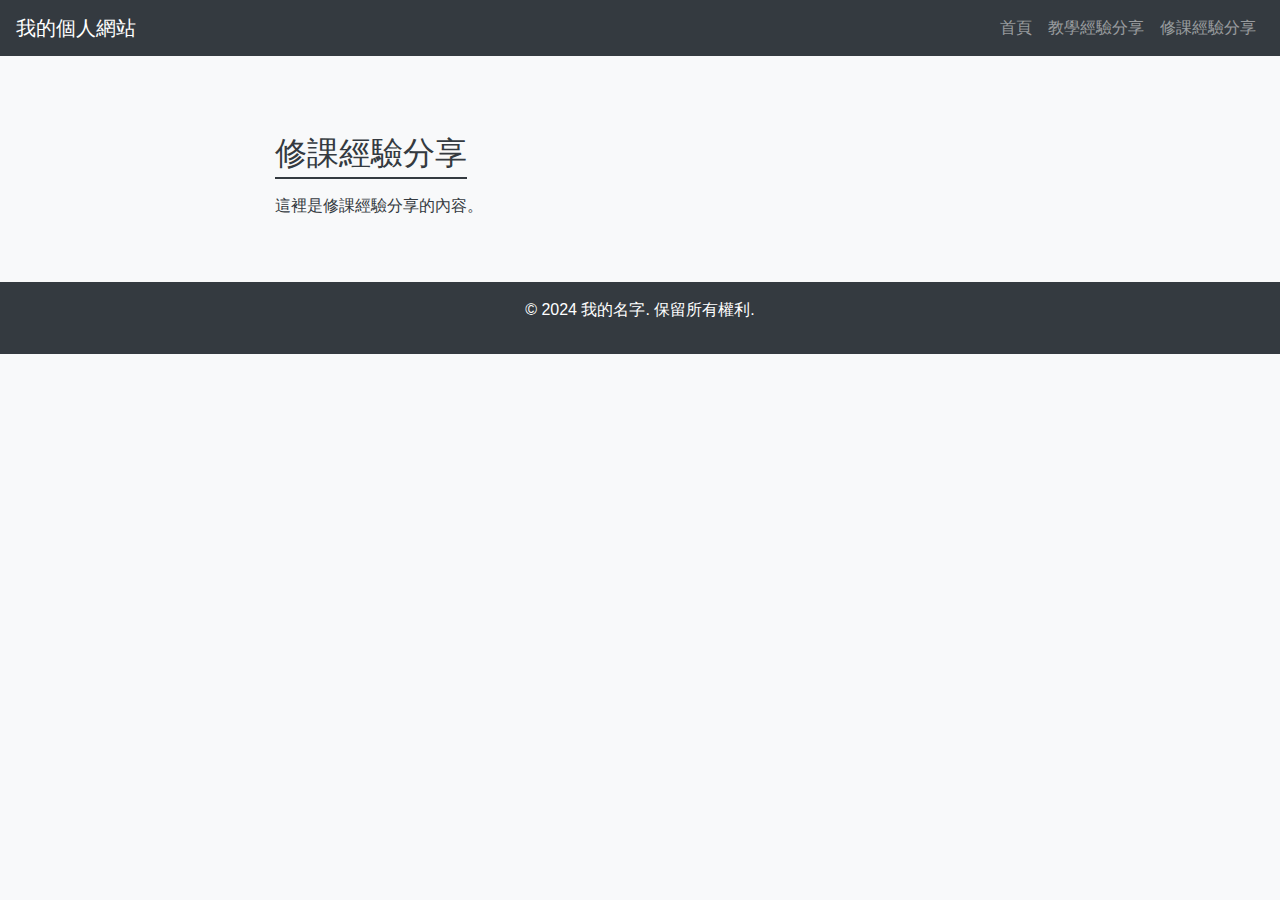
==== course_experience.html @ dadbc4b6 "選單" ====
<!DOCTYPE html>
<html lang="zh-Hant">

<head>
    <meta charset="UTF-8">
    <meta name="viewport" content="width=device-width, initial-scale=1.0">
    <title>修課經驗分享</title>
    <link href="https://maxcdn.bootstrapcdn.com/bootstrap/4.5.2/css/bootstrap.min.css" rel="stylesheet">
    <link rel="stylesheet" href="styles.css">
</head>

<body>
    <header class="header bg-dark text-white">
        <nav class="navbar navbar-expand-lg navbar-dark bg-dark">
            <a class="navbar-brand" href="index.html">我的個人網站</a>
            <button class="navbar-toggler" type="button" data-toggle="collapse" data-target="#navbarNav" aria-controls="navbarNav" aria-expanded="false" aria-label="Toggle navigation">
                <span class="navbar-toggler-icon"></span>
            </button>
            <div class="collapse navbar-collapse" id="navbarNav">
                <ul class="navbar-nav ml-auto">
                    <li class="nav-item">
                        <a class="nav-link" href="index.html">首頁</a>
                    </li>
                    <li class="nav-item">
                        <a class="nav-link" href="teaching_experience.html">教學經驗分享</a>
                    </li>
                    <li class="nav-item">
                        <a class="nav-link" href="course_experience.html">修課經驗分享</a>
                    </li>
                </ul>
            </div>
        </nav>
    </header>

    <div class="container mt-5 mb-5">
        <div class="row justify-content-center">
            <div class="col-lg-8">
                <h2 class="section-title">修課經驗分享</h2>
                <p>這裡是修課經驗分享的內容。</p>
            </div>
        </div>
    </div>

    <footer class="footer bg-dark text-white text-center py-3">
        <p>© 2024 我的名字. 保留所有權利.</p>
    </footer>

    <script src="https://code.jquery.com/jquery-3.5.1.slim.min.js"></script>
    <script src="https://cdn.jsdelivr.net/npm/@popperjs/core@2.5.4/dist/umd/popper.min.js"></script>
    <script src="https://maxcdn.bootstrapcdn.com/bootstrap/4.5.2/js/bootstrap.min.js"></script>
</body>

</html>
---- styles.css ----
body {
    background-color: #f8f9fa;
    color: #343a40;
}

.header, .footer {
    background-color: #343a40;
    color: #ffffff;
}

.container {
    margin-top: 50px;
    margin-bottom: 50px;
}

.profile-img {
    max-width: 200px;
    margin-bottom: 20px;
}

.section-title {
    margin-top: 30px;
    margin-bottom: 15px;
    border-bottom: 2px solid #343a40;
    padding-bottom: 5px;
    display: inline-block;
}

.experience-item {
    margin-bottom: 15px;
}

.experience-item::before {
    content: "•";
    color: #343a40;
    display: inline-block;
    width: 1em;
    margin-left: -1em;
}

.fade-in {
    opacity: 0;
    transition: opacity 1s;
}

.fade-in.visible {
    opacity: 1;
}
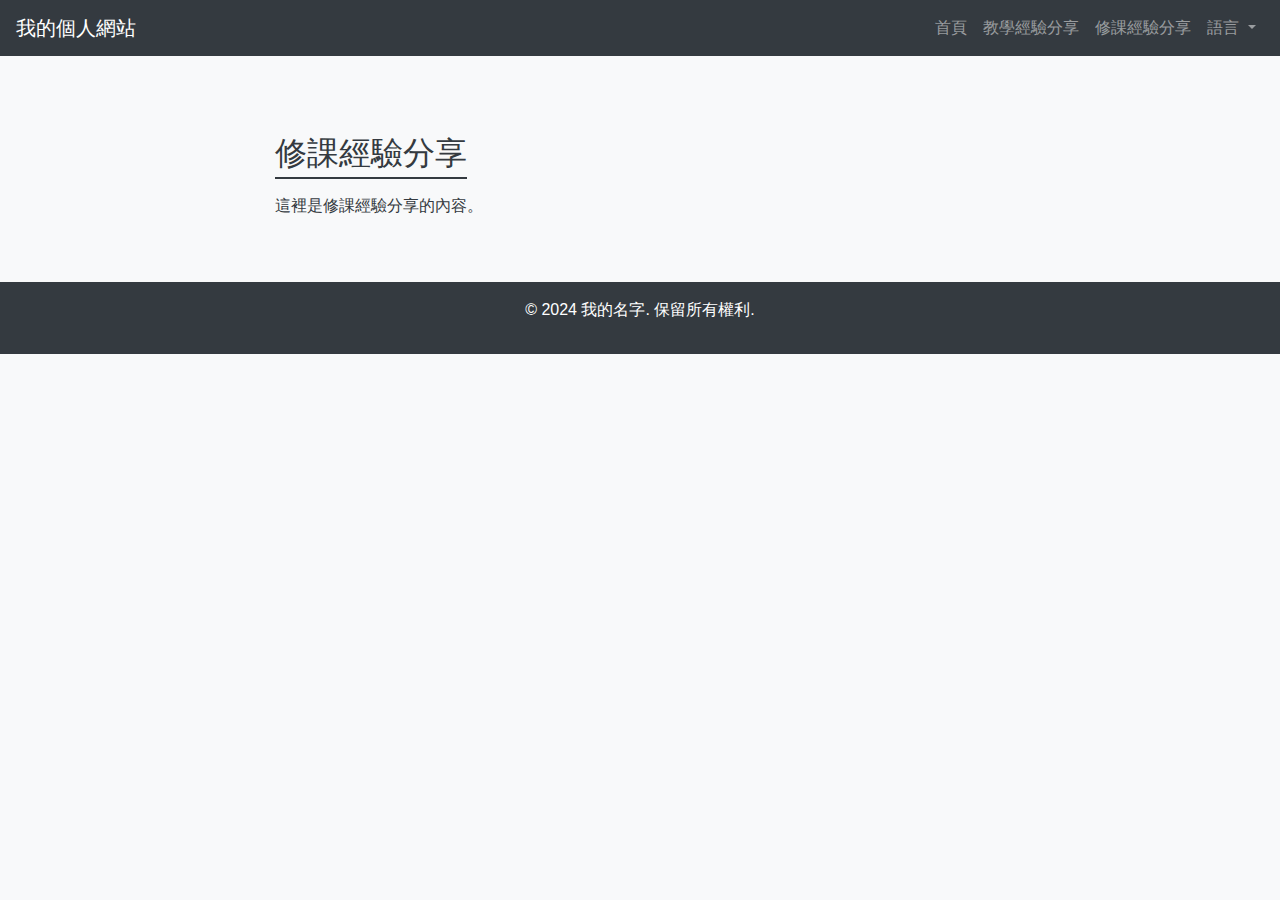
==== commit 90fff108: "UD header add languages" ====
--- a/course_experience.html
+++ b/course_experience.html
@@ -12,14 +12,14 @@
 <body>
     <header class="header bg-dark text-white">
         <nav class="navbar navbar-expand-lg navbar-dark bg-dark">
-            <a class="navbar-brand" href="index.html">我的個人網站</a>
+            <a class="navbar-brand" href="#">我的個人網站</a>
             <button class="navbar-toggler" type="button" data-toggle="collapse" data-target="#navbarNav" aria-controls="navbarNav" aria-expanded="false" aria-label="Toggle navigation">
                 <span class="navbar-toggler-icon"></span>
             </button>
             <div class="collapse navbar-collapse" id="navbarNav">
                 <ul class="navbar-nav ml-auto">
                     <li class="nav-item">
-                        <a class="nav-link" href="index.html">首頁</a>
+                        <a class="nav-link" href="#">首頁</a>
                     </li>
                     <li class="nav-item">
                         <a class="nav-link" href="teaching_experience.html">教學經驗分享</a>
@@ -27,11 +27,21 @@
                     <li class="nav-item">
                         <a class="nav-link" href="course_experience.html">修課經驗分享</a>
                     </li>
+                    <li class="nav-item dropdown">
+                        <a class="nav-link dropdown-toggle" href="#" id="languageDropdown" role="button" data-toggle="dropdown" aria-haspopup="true" aria-expanded="false">
+                            語言
+                        </a>
+                        <div class="dropdown-menu" aria-labelledby="languageDropdown">
+                            <a class="dropdown-item" href="#">正體中文</a>
+                            <a class="dropdown-item" href="#">日本語</a>
+                            <a class="dropdown-item" href="#">English</a>
+                        </div>
+                    </li>
                 </ul>
             </div>
         </nav>
     </header>
-
+    
     <div class="container mt-5 mb-5">
         <div class="row justify-content-center">
             <div class="col-lg-8">
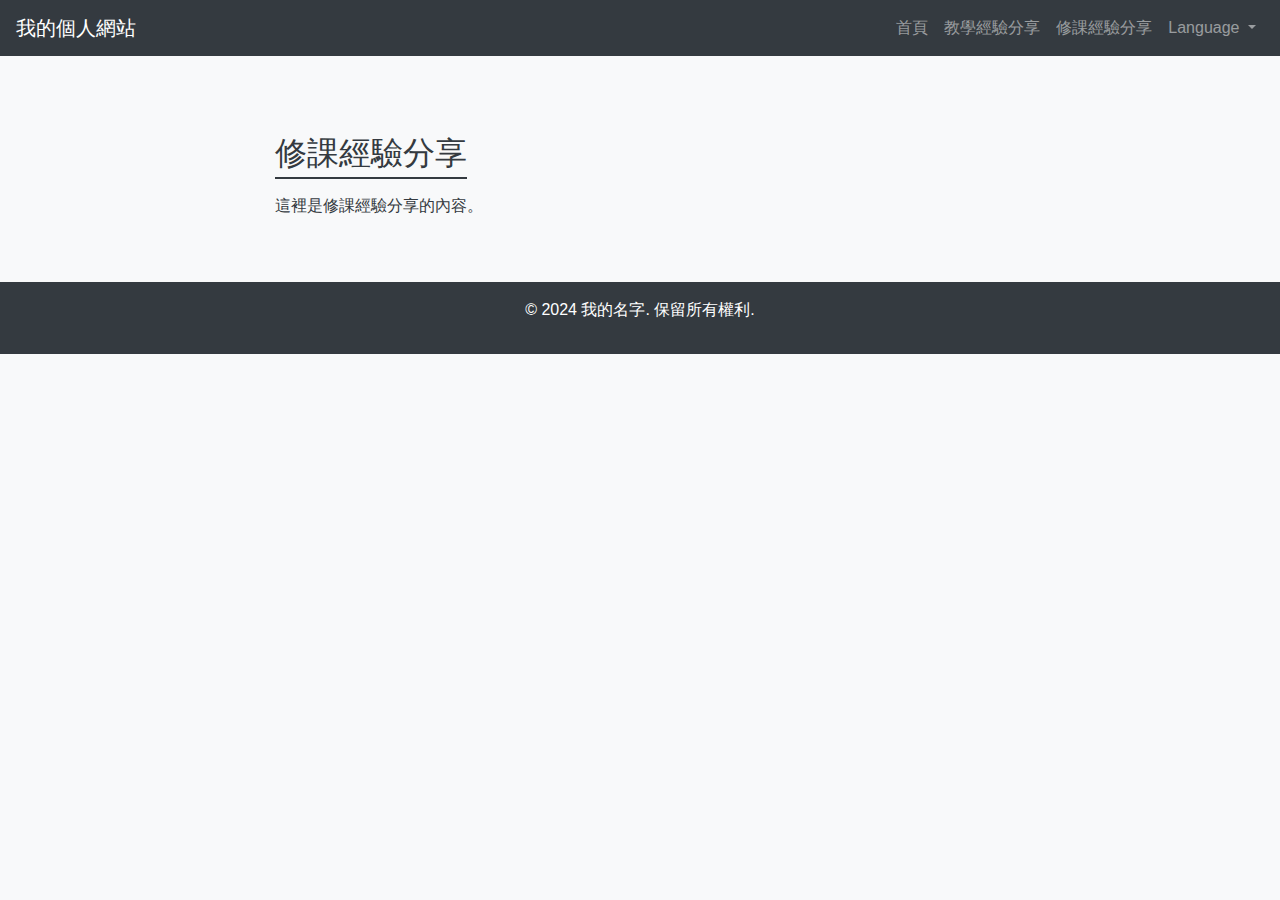
==== commit 7bcb1471: "AJ" ====
--- a/course_experience.html
+++ b/course_experience.html
@@ -19,7 +19,7 @@
             <div class="collapse navbar-collapse" id="navbarNav">
                 <ul class="navbar-nav ml-auto">
                     <li class="nav-item">
-                        <a class="nav-link" href="#">首頁</a>
+                        <a class="nav-link" href="https://hungyiyu.github.io/">首頁</a>
                     </li>
                     <li class="nav-item">
                         <a class="nav-link" href="teaching_experience.html">教學經驗分享</a>
@@ -29,9 +29,9 @@
                     </li>
                     <li class="nav-item dropdown">
                         <a class="nav-link dropdown-toggle" href="#" id="languageDropdown" role="button" data-toggle="dropdown" aria-haspopup="true" aria-expanded="false">
-                            語言
+                            Language
                         </a>
-                        <div class="dropdown-menu" aria-labelledby="languageDropdown">
+                        <div class="dropdown-menu dropdown-menu-right" aria-labelledby="languageDropdown">
                             <a class="dropdown-item" href="#">正體中文</a>
                             <a class="dropdown-item" href="#">日本語</a>
                             <a class="dropdown-item" href="#">English</a>
@@ -40,8 +40,7 @@
                 </ul>
             </div>
         </nav>
-    </header>
-    
+    </header>    
     <div class="container mt-5 mb-5">
         <div class="row justify-content-center">
             <div class="col-lg-8">
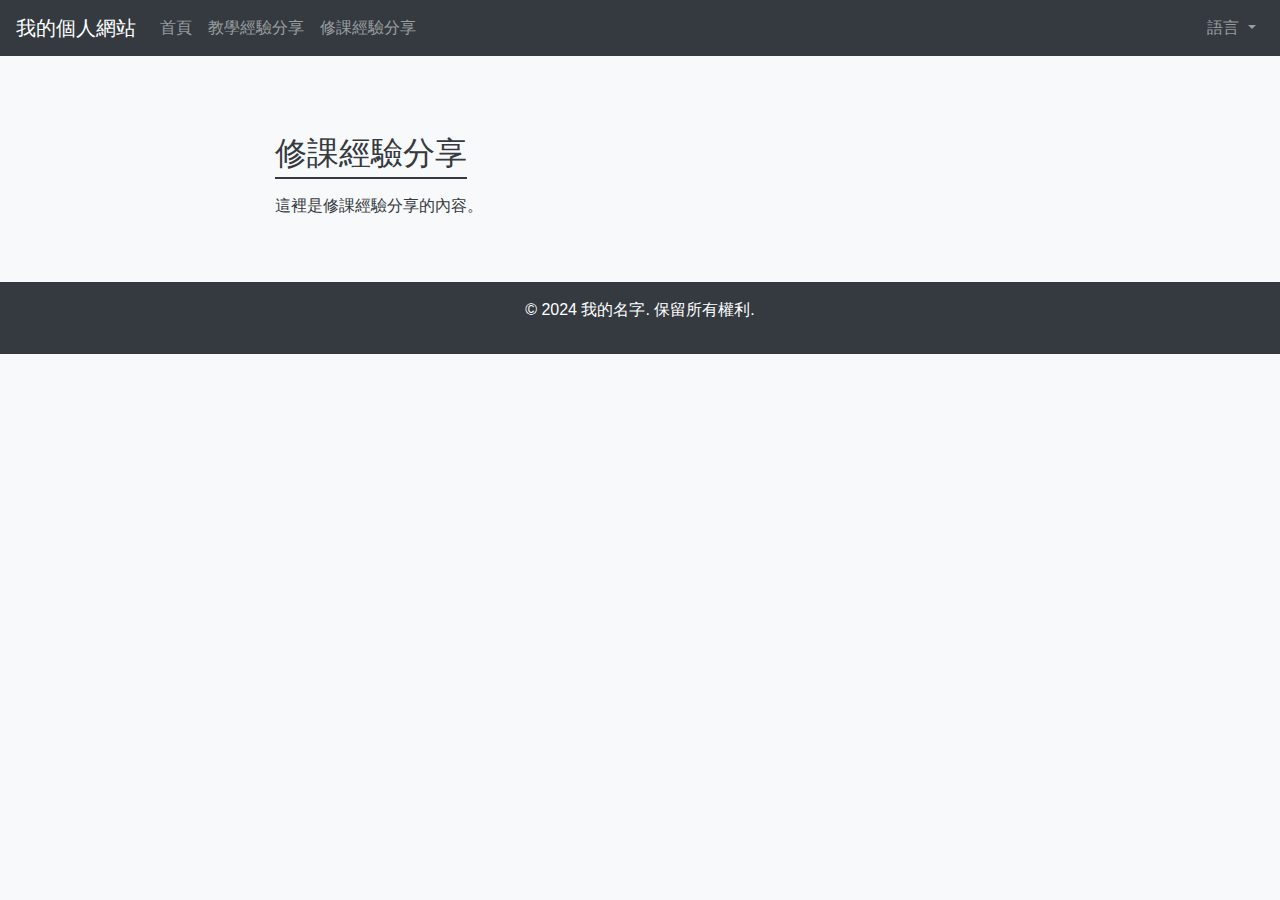
==== commit 577328e1: "AD" ====
--- a/course_experience.html
+++ b/course_experience.html
@@ -17,9 +17,9 @@
                 <span class="navbar-toggler-icon"></span>
             </button>
             <div class="collapse navbar-collapse" id="navbarNav">
-                <ul class="navbar-nav ml-auto">
+                <ul class="navbar-nav mr-auto">
                     <li class="nav-item">
-                        <a class="nav-link" href="https://hungyiyu.github.io/">首頁</a>
+                        <a class="nav-link" href="#">首頁</a>
                     </li>
                     <li class="nav-item">
                         <a class="nav-link" href="teaching_experience.html">教學經驗分享</a>
@@ -27,9 +27,11 @@
                     <li class="nav-item">
                         <a class="nav-link" href="course_experience.html">修課經驗分享</a>
                     </li>
+                </ul>
+                <ul class="navbar-nav">
                     <li class="nav-item dropdown">
                         <a class="nav-link dropdown-toggle" href="#" id="languageDropdown" role="button" data-toggle="dropdown" aria-haspopup="true" aria-expanded="false">
-                            Language
+                            語言
                         </a>
                         <div class="dropdown-menu dropdown-menu-right" aria-labelledby="languageDropdown">
                             <a class="dropdown-item" href="#">正體中文</a>
@@ -40,7 +42,7 @@
                 </ul>
             </div>
         </nav>
-    </header>    
+    </header>
     <div class="container mt-5 mb-5">
         <div class="row justify-content-center">
             <div class="col-lg-8">
